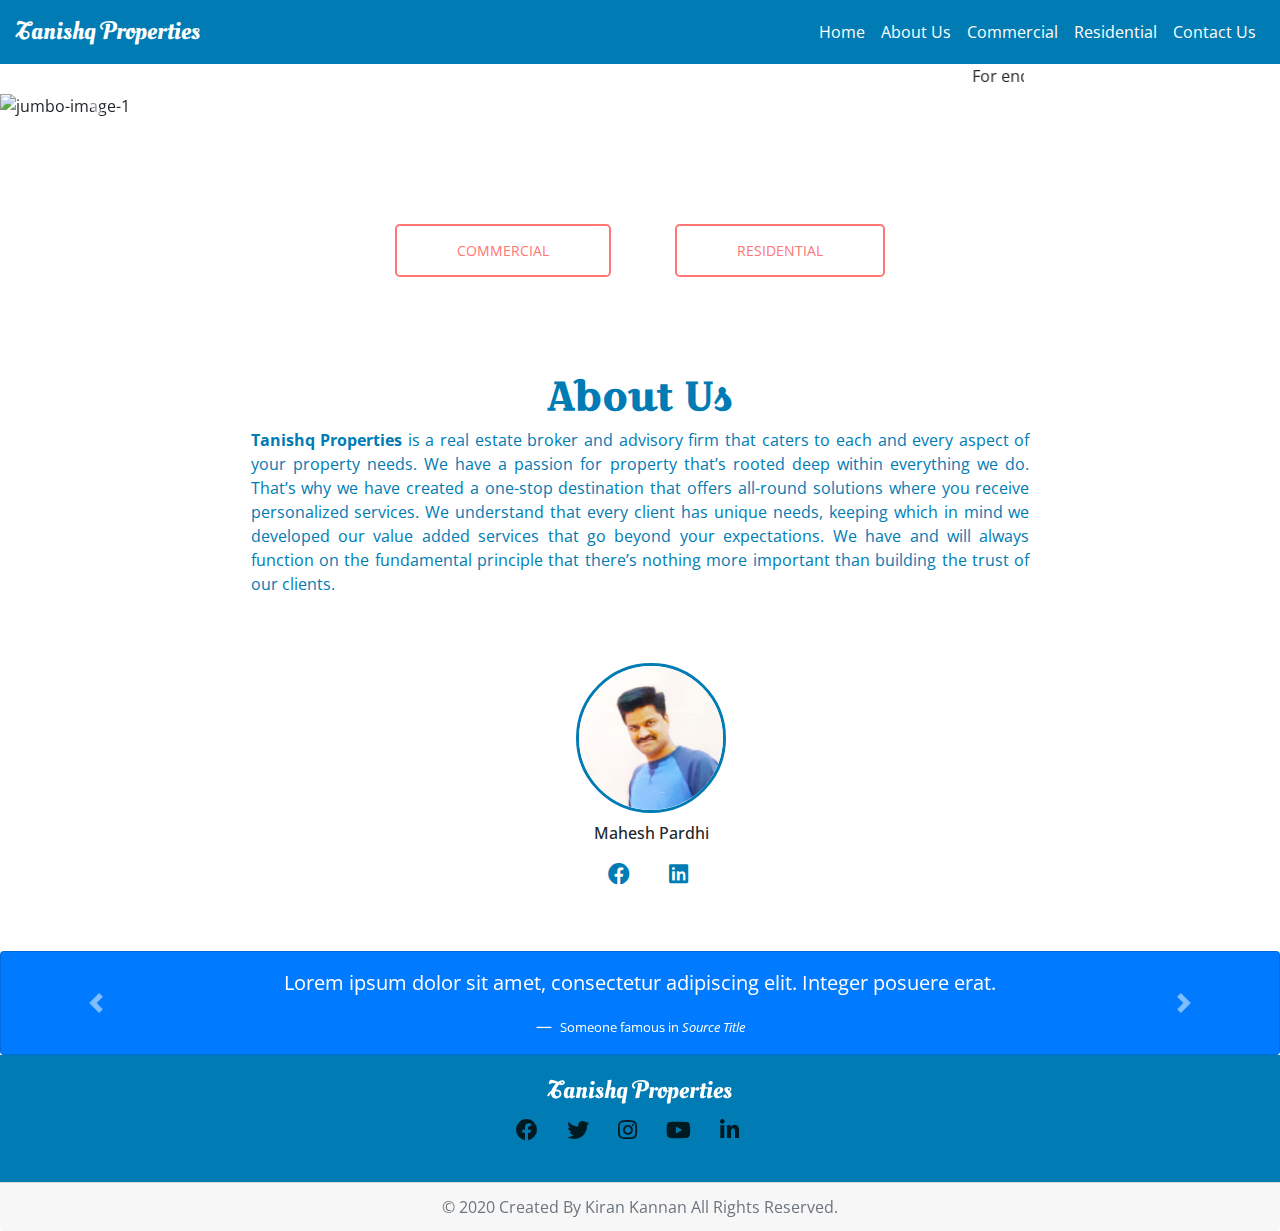
==== index.html @ 5bade9e0 "commit #7.1" ====
<!DOCTYPE html>
<html lang="en">

<head>
    <meta charset="UTF-8">
    <meta name="viewport" content="width=device-width, initial-scale=1.0">
    <meta http-equiv="X-UA-Compatible" content="ie=edge">
    <meta name="viewport" content="width=device-width,initial-scale=1">
    <title>Tanishq Properties</title>
    <link rel="stylesheet" href="https://stackpath.bootstrapcdn.com/bootstrap/4.4.1/css/bootstrap.min.css"
        integrity="sha384-Vkoo8x4CGsO3+Hhxv8T/Q5PaXtkKtu6ug5TOeNV6gBiFeWPGFN9MuhOf23Q9Ifjh" crossorigin="anonymous">
    <link rel="stylesheet" href="https://use.fontawesome.com/releases/v5.12.0/css/all.css"
        integrity="sha384-REHJTs1r2ErKBuJB0fCK99gCYsVjwxHrSU0N7I1zl9vZbggVJXRMsv/sLlOAGb4M" crossorigin="anonymous">
    <script data-ad-client="ca-pub-1136068581601224" async
        src="https://pagead2.googlesyndication.com/pagead/js/adsbygoogle.js"></script>
    <link rel="stylesheet" href="https://cdnjs.cloudflare.com/ajax/libs/font-awesome/5.11.2/css/all.css">
    <link rel="stylesheet" href="css/styles.css">
</head>

<body>

    <!-- Navbar Start -->

    <nav class="navbar navbar-expand-lg navbar-dark sticky-top navbar-background">
        <a class="navbar-brand tp-logo" href="index.html">Tanishq Properties</a>
        <button class="navbar-toggler" type="button" data-toggle="collapse" data-target="#navbarNavAltMarkup"
            aria-controls="navbarNavAltMarkup" aria-expanded="false" aria-label="Toggle navigation">
            <span class="navbar-toggler-icon"></span>
        </button>
        <div class="collapse navbar-collapse justify-content-end" id="navbarNavAltMarkup">
            <div class="navbar-nav nav-item">
                <a class="nav-item nav-link navbar-link-color" href="index.html">Home</a>
                <a class="nav-item nav-link" href="#aboutus">About Us</a>
                <a class="nav-item nav-link" href="commercial.html">Commercial</a>
                <a class="nav-item nav-link" href="residential.html">Residential</a>
                <a class="nav-item nav-link" href="contact.html">Contact Us</a>
            </div>
        </div>
    </nav>

    <!-- Navbar End -->

    <marquee width="80%">For enquiries please contact: Mahesh Pardhi - +91 9820121766</marquee>
    <!-- Carousel Start -->

    <div id="carouselExampleFade" class="carousel slide carousel-fade" data-ride="carousel">
        <div class="carousel-inner">
            <div class="carousel-item active">
                <img src="images/001.jpg" class="d-block w-100" alt="jumbo-image-1">
            </div>
            <div class="carousel-item">
                <img src="images/jumbo-image-2.jpg" class="d-block w-100" alt="jumbo-image-2">
            </div>
            <div class="carousel-item">
                <img src="images/jumbo-image-3.jpg" class="d-block w-100" alt="jumbo-image-3">
            </div>
            <div class="carousel-item">
                <img src="images/08.jpg" class="d-block w-100" alt="jumbo-image-3">
            </div>
            <div class="carousel-item">
                <img src="images/3.jpg" class="d-block w-100" alt="jumbo-image-3">
            </div>
        </div>
        <a class="carousel-control-prev" href="#carouselExampleFade" role="button" data-slide="prev">
            <span class="carousel-control-prev-icon" aria-hidden="true"></span>
            <span class="sr-only">Previous</span>
        </a>
        <a class="carousel-control-next" href="#carouselExampleFade" role="button" data-slide="next">
            <span class="carousel-control-next-icon" aria-hidden="true"></span>
            <span class="sr-only">Next</span>
        </a>
    </div>

    <!-- Carousel End -->

    <!-- Property Button Start -->
    <div class="property-button">

        <button type="button" class="btn btn-outline-danger btn-lg">Commercial</button>
        <button type="button" class="btn btn-outline-danger btn-lg">Residential</button>

    </div>

    <!-- Property Button End -->

    <!-- About us Start -->

    <div id="aboutus" class="section-aboutus">
        <h2 class="about-us-head">About Us</h2>
        <p><strong><span class="T-font">T</span>anishq Properties</strong> is a real estate broker and advisory firm
            that caters to each and every aspect of your property needs. We have a passion for property that’s rooted
            deep within everything we do. That’s
            why we have created a one-stop destination that offers all-round solutions where you receive personalized
            services. We understand that every client has unique needs, keeping which in mind we developed our value
            added services that go beyond
            your expectations. We have and will always function on the fundamental principle that there’s nothing more
            important than building the trust of our clients.</p>
        <!-- <div class="card bg-dark" style="width: 12rem;">
            <img class="card-img-top" src="images/profile-image.jpeg" alt="Card image cap">
            <div class="card-body">
                <h5 class="card-title">Mahesh Pardhi</h5>
                <p class="card-text"><em>Founder</em></p>
            </div> -->
        <!-- <div class="card-body">
                <a href="https://www.facebook.com/mahesh.pardhi.9" class="card-link"><i class="fab fa-facebook"></i></a>
                <a href="https://www.linkedin.com/in/mahesh-pardhi-5348a2143/" class="card-link"><i
                        class="fab fa-linkedin"></i></a>
            </div> -->
    </div>

    <!-- Profile image  -->

    <div class="profile-box">
        <div class="profile-image">
            <img src="images/profile-image-fixed.jpeg" alt="profile-image" class="profile-image-mahesh" width="150px">
            <p class="profile-image-p">
                Mahesh Pardhi
            </p>
            <p class="profile-image-p">
                <a href="https://www.facebook.com/mahesh.pardhi.9" class="card-link"><i class="fab fa-facebook"></i></a>
                <a href="https://www.linkedin.com/in/mahesh-pardhi-5348a2143/" class="card-link"><i
                        class="fab fa-linkedin"></i></a>
            </p>
        </div>
    </div>

    <!-- Profile image -->

    <!-- About us End -->

    <!-- Social Card Start -->

    <div id="carouselExampleControls" class="carousel slide" data-ride="carousel">
        <div class="carousel-inner">
            <div class="carousel-item active">
                <div class="card bg-primary text-white text-center p-3">
                    <blockquote class="blockquote mb-0">
                        <p>Lorem ipsum dolor sit amet, consectetur adipiscing elit. Integer posuere erat.</p>
                        <footer class="blockquote-footer text-white">
                            <small>
                                Someone famous in <cite title="Source Title">Source Title</cite>
                            </small>
                        </footer>
                    </blockquote>
                </div>
            </div>
            <div class="carousel-item">
                <div class="card-group">
                    <div class="card">
                        <img src="..." class="card-img-top" alt="...">
                        <div class="card-body">
                            <h5 class="card-title">Card title</h5>
                            <p class="card-text">This is a wider card with supporting text below as a natural lead-in to
                                additional content. This content is a little bit longer.</p>
                        </div>
                        <div class="card-footer">
                            <small class="text-muted">Last updated 3 mins ago</small>
                        </div>
                    </div>
                </div>
            </div>
            <div class="carousel-item">
                <img src="..." class="d-block w-100" alt="...">
            </div>
        </div>
        <a class="carousel-control-prev" href="#carouselExampleControls" role="button" data-slide="prev">
            <span class="carousel-control-prev-icon" aria-hidden="true"></span>
            <span class="sr-only">Previous</span>
        </a>
        <a class="carousel-control-next" href="#carouselExampleControls" role="button" data-slide="next">
            <span class="carousel-control-next-icon" aria-hidden="true"></span>
            <span class="sr-only">Next</span>
        </a>
    </div>

    <!-- Social Card End -->

    <!-- Footer Start -->

    <footer class="position-sticky">
        <div class="footer-box text-center">
            <div class="">
                <h5><a class="tp-logo footer-logo" href="index.html">Tanishq Properties</a></h5>
                <p class="text-center">
                    <a href="#" class="social-link"><i class="fab fa-facebook"></i></a>
                    <a href="#" class="social-link"><i class="fab fa-twitter"></i></a>
                    <a href="#" class="social-link"><i class="fab fa-instagram"></i></a>
                    <a href="#" class="social-link"><i class="fab fa-youtube"></i></a>
                    <a href="#" class="social-link"><i class="fab fa-linkedin-in"></i></a>
                </p>
            </div>
        </div>
        <div class="card-footer text-muted text-center">
            © 2020 Created By Kiran Kannan All Rights Reserved.
        </div>
    </footer>

    <!-- Footer End -->


    <!-- Scripts -->

    <script src="https://code.jquery.com/jquery-3.4.1.slim.min.js"
        integrity="sha384-J6qa4849blE2+poT4WnyKhv5vZF5SrPo0iEjwBvKU7imGFAV0wwj1yYfoRSJoZ+n"
        crossorigin="anonymous"></script>
    <script src="https://cdn.jsdelivr.net/npm/popper.js@1.16.0/dist/umd/popper.min.js"
        integrity="sha384-Q6E9RHvbIyZFJoft+2mJbHaEWldlvI9IOYy5n3zV9zzTtmI3UksdQRVvoxMfooAo"
        crossorigin="anonymous"></script>
    <script src="https://stackpath.bootstrapcdn.com/bootstrap/4.4.1/js/bootstrap.min.js"
        integrity="sha384-wfSDF2E50Y2D1uUdj0O3uMBJnjuUD4Ih7YwaYd1iqfktj0Uod8GCExl3Og8ifwB6"
        crossorigin="anonymous"></script>
</body>

</html>
---- css/styles.css ----
@import url('https://fonts.googleapis.com/css?family=Oleo+Script+Swash+Caps&display=swap');
@import url('https://fonts.googleapis.com/css?family=Open+Sans&display=swap');
@import url('https://fonts.googleapis.com/css?family=Croissant+One|Open+Sans&display=swap');
body {
    font-family: -apple-system, BlinkMacSystemFont, 'Segoe UI', Roboto, Oxygen, Ubuntu, Cantarell, 'Open Sans', 'Helvetica Neue', sans-serif;
    margin: 0;
    padding: 0;

}


/* Selects any <a> element when "hovered" */

a:hover {
    color: white;
}

.tp-logo {
    font-family: 'Oleo Script Swash Caps', cursive;
}


/* navbar content  */

.navbar-background {
    background-color: #007BB4;
}

.navbar-dark .navbar-nav .nav-link {
    color: white;
    font-family: ;
}

.nav-item {
    font-weight: 400;
}

.navbar-color {
    color: whiteS;
}

/* Mid buttons */

.property-button {
    padding: 7%;
    text-align: center;
}


.middle{
    position: relative;
    top: 50%;
    left: 50%;
    transform: translate(-50%,-50%);
  }
  .btn{
    position: relative;
    /* display: block; */
    color: #ff7675;
    font-size: 14px;
    text-decoration: none;
    margin: 0 30px -60px;
    border: 2px solid #ff7675;
    padding: 14px 60px;
    text-transform: uppercase;
    overflow: hidden;
    transition: 1s all ease;
  }

  .btn::before{
    background: #ff7675;
    content: "";
    position: absolute;
    top: 50%;
    left: 50%;
    transform: translate(-50%,-50%);
    z-index: -1;
    transition: all 0.6s ease;
  }
  
  .btn1::before{
    width: 100%;
    height: 0%;
    transform: translate(-50%,-50%) rotate(45deg);
  }
  .btn1:hover::before{
    height: 380%;
  }


/* aboutus */

.about-us-head {
    font-family: 'Croissant One', cursive;
    font-weight: 700;
    font-size: 40px;
    text-align: center;
}

.section-aboutus {
    padding: 4% 10%;
    background-color: white;
    color: #007BB4;
    font-size: 16px;
    font-family: 'Open Sans', sans-serif;
    width: 80.85%;
    text-align: justify;
    margin: auto;
}


/* .T-font {
    font-family: 'Oleo Script Swash Caps', cursive;
    font-size: 30px;
} */


/* aboutus card */


/* 
.card-body {
    padding: 0.5rem;
}

.card-link {
    color: #ffc400;
    margin-right: 15px;
    margin-left: 9px;
    font-size: 22px;
    text-decoration: none;
    transition: .3s linear;
}

.page-foot {
    text-align: center;
    background-color: black;
    color: white;
    padding: 1%;
} */

.profile-box {
    position: relative;
    height: 18em;
    margin: auto;
    padding: 0;
    font-weight: 500;
    line-height: 40px;
}

.profile-image {
    margin: 0;
    position: absolute;
    left: 45%;
    text-align: center;

}

.profile-image-mahesh {
    border-radius: 100px;
    border: 3px solid 	#007BB4;
}

.profile-image-p {
    margin: 0;
}

.card-link {
    color: #007BB4;
    margin-right: 15px;
    margin-left: 9px;
    font-size: 22px;
    text-decoration: none;
    transition: .3s linear;
}

/* footer start */

.footer-box {
    background-color: #007BB4;
    padding: 20px;
}

a.tp-logo {
    text-decoration: none;
    color: white;
    text-decoration: none;
    transition: .3s linear;
    font-size: 25px;
}

a.tp-logo:hover {
    color: black;
}

.social-link {
    color: #001a21;
    margin-right: 25px;
    font-size: 22px;
    text-decoration: none;
    transition: .3s linear;
}
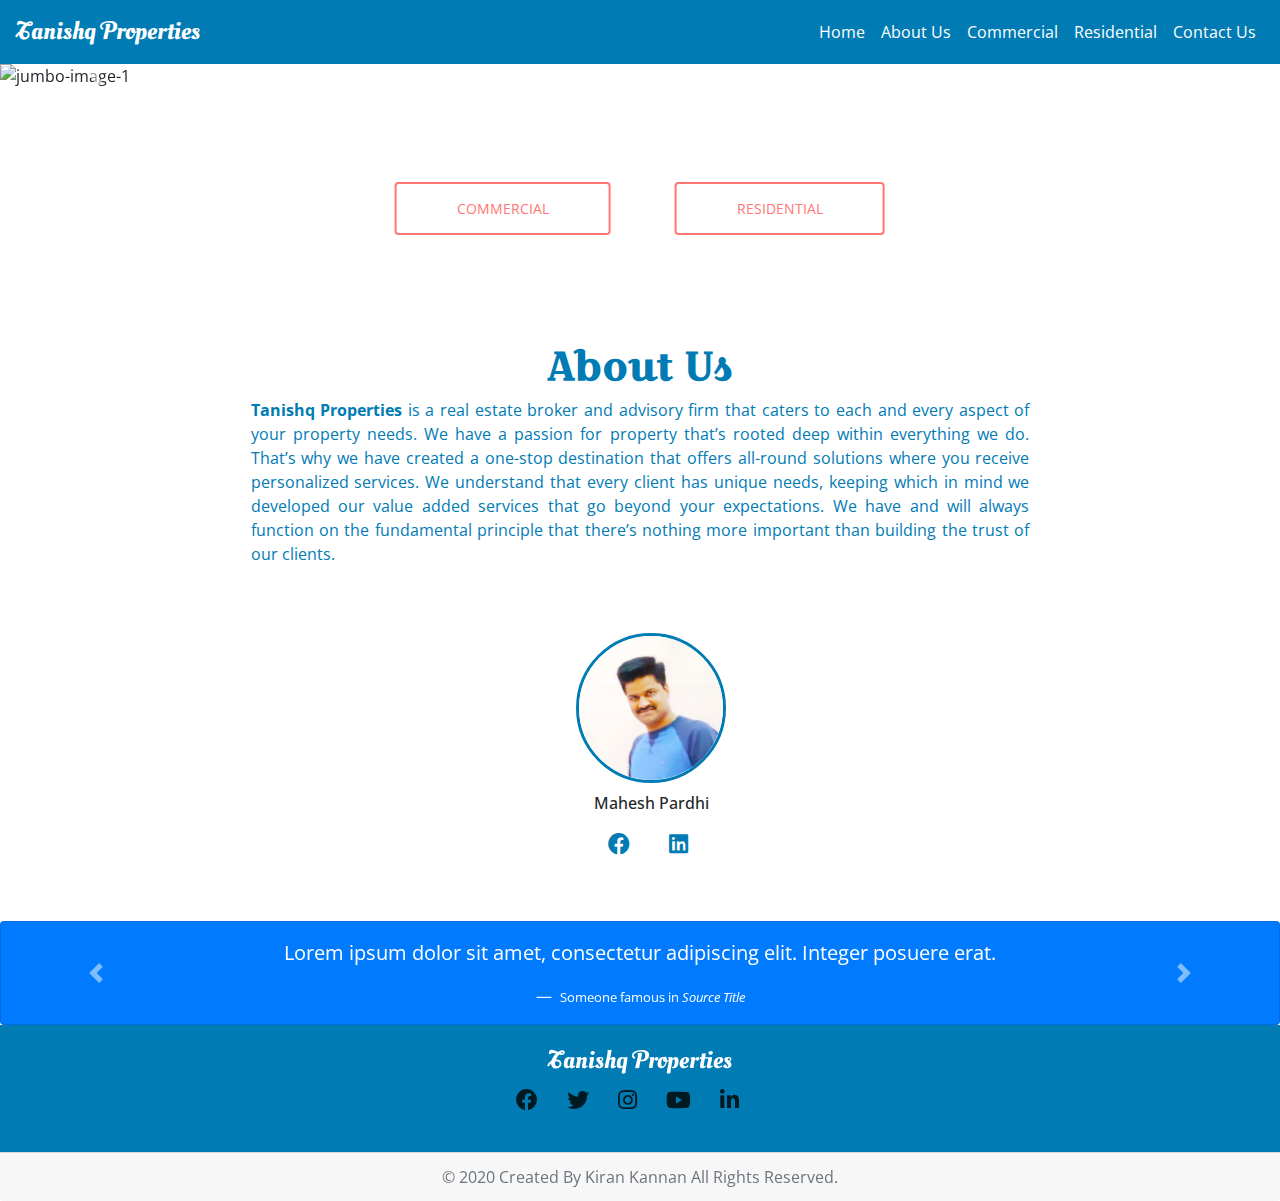
==== commit 692a48bb: "Merge branch 'master' of https://github.com/Kiran-Kannan/tanishqproperties" ====
--- a/index.html
+++ b/index.html
@@ -21,7 +21,7 @@
 
     <!-- Navbar Start -->
 
-    <nav class="navbar navbar-expand-lg navbar-dark sticky-top navbar-background">
+    <nav class="navbar navbar-expand-lg navbar-dark sticky-top navbar-background navbar-color">
         <a class="navbar-brand tp-logo" href="index.html">Tanishq Properties</a>
         <button class="navbar-toggler" type="button" data-toggle="collapse" data-target="#navbarNavAltMarkup"
             aria-controls="navbarNavAltMarkup" aria-expanded="false" aria-label="Toggle navigation">
@@ -29,7 +29,7 @@
         </button>
         <div class="collapse navbar-collapse justify-content-end" id="navbarNavAltMarkup">
             <div class="navbar-nav nav-item">
-                <a class="nav-item nav-link navbar-link-color" href="index.html">Home</a>
+                <a class="nav-item nav-link" href="index.html">Home</a>
                 <a class="nav-item nav-link" href="#aboutus">About Us</a>
                 <a class="nav-item nav-link" href="commercial.html">Commercial</a>
                 <a class="nav-item nav-link" href="residential.html">Residential</a>
@@ -40,25 +40,19 @@
 
     <!-- Navbar End -->
 
-    <marquee width="80%">For enquiries please contact: Mahesh Pardhi - +91 9820121766</marquee>
+    <!-- <marquee>For enquiries please contact: Mahesh Pardhi - +91 9820121766</marquee> -->
     <!-- Carousel Start -->
 
     <div id="carouselExampleFade" class="carousel slide carousel-fade" data-ride="carousel">
         <div class="carousel-inner">
             <div class="carousel-item active">
-                <img src="images/001.jpg" class="d-block w-100" alt="jumbo-image-1">
-            </div>
-            <div class="carousel-item">
-                <img src="images/jumbo-image-2.jpg" class="d-block w-100" alt="jumbo-image-2">
-            </div>
-            <div class="carousel-item">
-                <img src="images/jumbo-image-3.jpg" class="d-block w-100" alt="jumbo-image-3">
-            </div>
-            <div class="carousel-item">
-                <img src="images/08.jpg" class="d-block w-100" alt="jumbo-image-3">
-            </div>
-            <div class="carousel-item">
-                <img src="images/3.jpg" class="d-block w-100" alt="jumbo-image-3">
+                <img src="images/image-1-2.jpg" class="d-block w-100" alt="jumbo-image-1" width="100%">
+            </div>
+            <div class="carousel-item">
+                <img src="images/image-1-3.jpg" class="d-block w-100" alt="jumbo-image-2">
+            </div>
+            <div class="carousel-item">
+                <img src="images/image-1-1.jpg" class="d-block w-100" alt="jumbo-image-3">
             </div>
         </div>
         <a class="carousel-control-prev" href="#carouselExampleFade" role="button" data-slide="prev">
@@ -76,8 +70,10 @@
     <!-- Property Button Start -->
     <div class="property-button">
 
-        <button type="button" class="btn btn-outline-danger btn-lg">Commercial</button>
-        <button type="button" class="btn btn-outline-danger btn-lg">Residential</button>
+        <div class="middle">
+            <a href="" class="btn btn1">Commercial</a>
+            <a href="" class="btn btn1">Residential</a>
+          </div>
 
     </div>
 
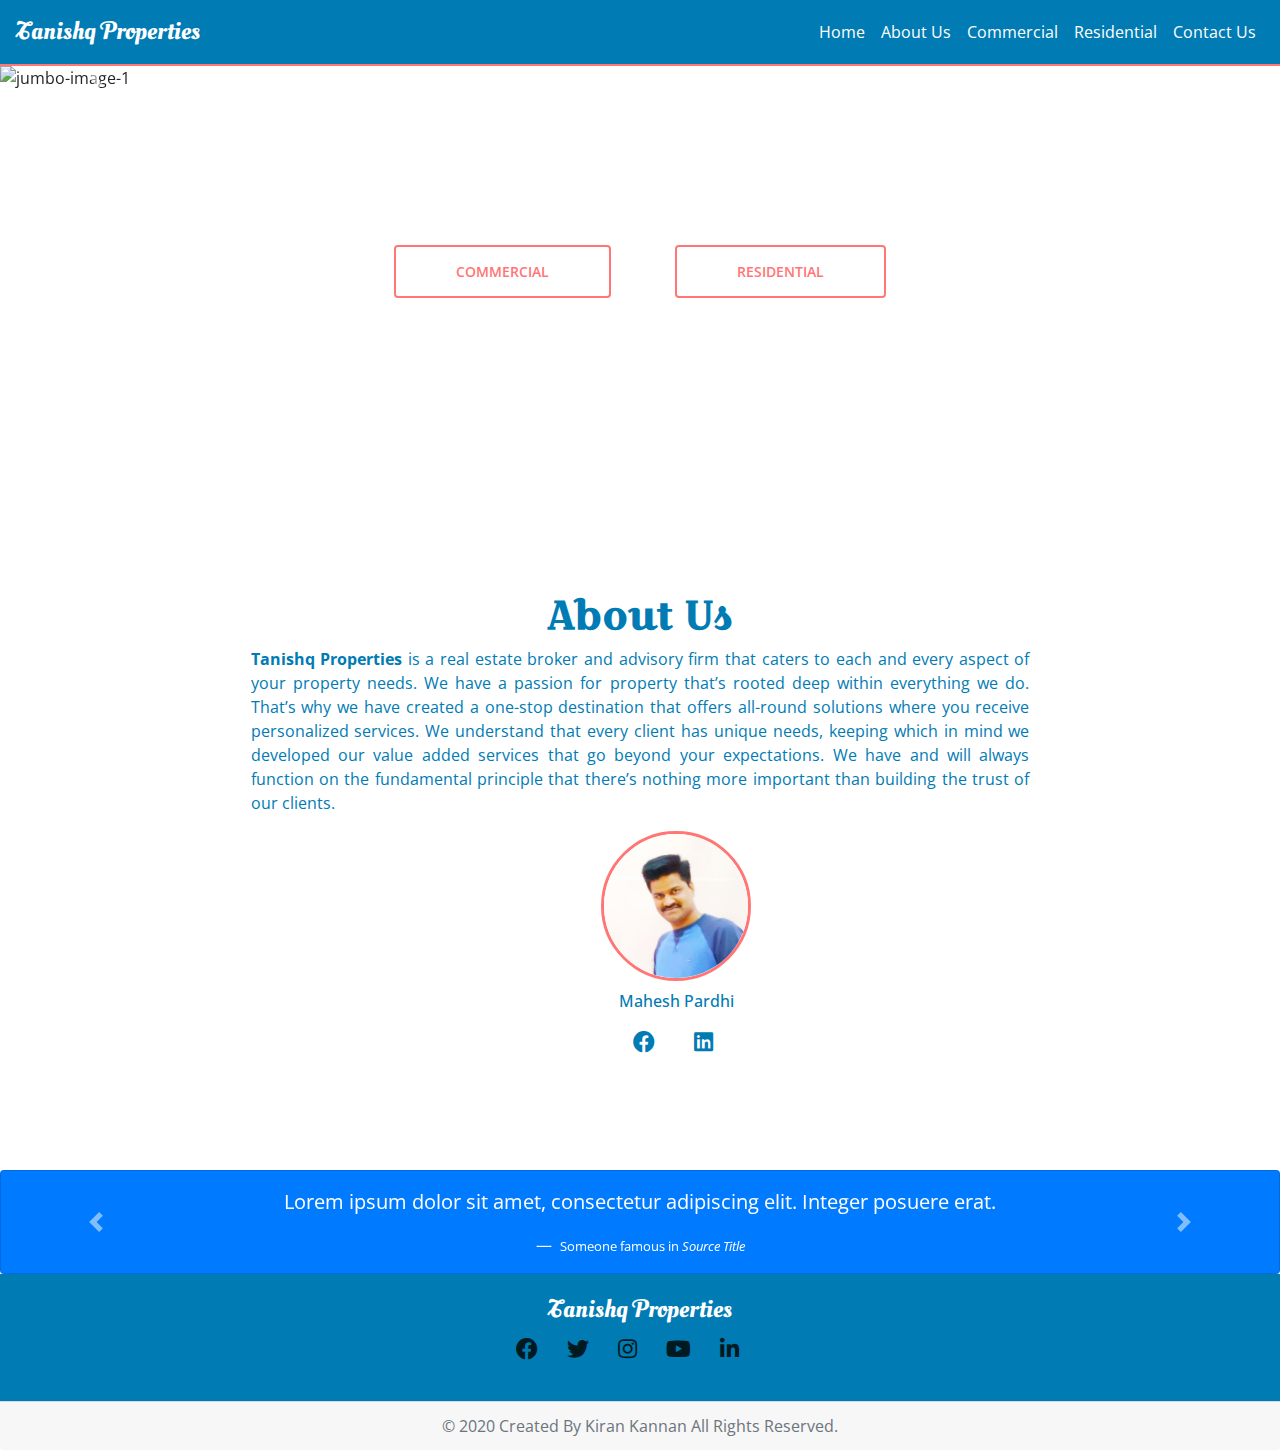
==== commit 364dc000: "commit #8" ====
--- a/index.html
+++ b/index.html
@@ -2,209 +2,199 @@
 <html lang="en">
 
 <head>
-    <meta charset="UTF-8">
-    <meta name="viewport" content="width=device-width, initial-scale=1.0">
-    <meta http-equiv="X-UA-Compatible" content="ie=edge">
-    <meta name="viewport" content="width=device-width,initial-scale=1">
-    <title>Tanishq Properties</title>
-    <link rel="stylesheet" href="https://stackpath.bootstrapcdn.com/bootstrap/4.4.1/css/bootstrap.min.css"
-        integrity="sha384-Vkoo8x4CGsO3+Hhxv8T/Q5PaXtkKtu6ug5TOeNV6gBiFeWPGFN9MuhOf23Q9Ifjh" crossorigin="anonymous">
-    <link rel="stylesheet" href="https://use.fontawesome.com/releases/v5.12.0/css/all.css"
-        integrity="sha384-REHJTs1r2ErKBuJB0fCK99gCYsVjwxHrSU0N7I1zl9vZbggVJXRMsv/sLlOAGb4M" crossorigin="anonymous">
-    <script data-ad-client="ca-pub-1136068581601224" async
-        src="https://pagead2.googlesyndication.com/pagead/js/adsbygoogle.js"></script>
-    <link rel="stylesheet" href="https://cdnjs.cloudflare.com/ajax/libs/font-awesome/5.11.2/css/all.css">
-    <link rel="stylesheet" href="css/styles.css">
+  <meta charset="UTF-8">
+  <meta name="viewport" content="width=device-width, initial-scale=1.0">
+  <meta http-equiv="X-UA-Compatible" content="ie=edge">
+  <meta name="viewport" content="width=device-width,initial-scale=1">
+  <title>Tanishq Properties</title>
+  <link rel="stylesheet" href="https://stackpath.bootstrapcdn.com/bootstrap/4.4.1/css/bootstrap.min.css" integrity="sha384-Vkoo8x4CGsO3+Hhxv8T/Q5PaXtkKtu6ug5TOeNV6gBiFeWPGFN9MuhOf23Q9Ifjh" crossorigin="anonymous">
+  <link rel="stylesheet" href="https://use.fontawesome.com/releases/v5.12.0/css/all.css" integrity="sha384-REHJTs1r2ErKBuJB0fCK99gCYsVjwxHrSU0N7I1zl9vZbggVJXRMsv/sLlOAGb4M" crossorigin="anonymous">
+  <script data-ad-client="ca-pub-1136068581601224" async src="https://pagead2.googlesyndication.com/pagead/js/adsbygoogle.js"></script>
+  <link rel="stylesheet" href="https://cdnjs.cloudflare.com/ajax/libs/font-awesome/5.11.2/css/all.css">
+  <link rel="stylesheet" href="css/styles.css">
 </head>
 
 <body>
 
-    <!-- Navbar Start -->
-
-    <nav class="navbar navbar-expand-lg navbar-dark sticky-top navbar-background navbar-color">
-        <a class="navbar-brand tp-logo" href="index.html">Tanishq Properties</a>
-        <button class="navbar-toggler" type="button" data-toggle="collapse" data-target="#navbarNavAltMarkup"
-            aria-controls="navbarNavAltMarkup" aria-expanded="false" aria-label="Toggle navigation">
-            <span class="navbar-toggler-icon"></span>
-        </button>
-        <div class="collapse navbar-collapse justify-content-end" id="navbarNavAltMarkup">
-            <div class="navbar-nav nav-item">
-                <a class="nav-item nav-link" href="index.html">Home</a>
-                <a class="nav-item nav-link" href="#aboutus">About Us</a>
-                <a class="nav-item nav-link" href="commercial.html">Commercial</a>
-                <a class="nav-item nav-link" href="residential.html">Residential</a>
-                <a class="nav-item nav-link" href="contact.html">Contact Us</a>
-            </div>
-        </div>
-    </nav>
-
-    <!-- Navbar End -->
-
-    <!-- <marquee>For enquiries please contact: Mahesh Pardhi - +91 9820121766</marquee> -->
-    <!-- Carousel Start -->
-
-    <div id="carouselExampleFade" class="carousel slide carousel-fade" data-ride="carousel">
-        <div class="carousel-inner">
-            <div class="carousel-item active">
-                <img src="images/image-1-2.jpg" class="d-block w-100" alt="jumbo-image-1" width="100%">
-            </div>
-            <div class="carousel-item">
-                <img src="images/image-1-3.jpg" class="d-block w-100" alt="jumbo-image-2">
-            </div>
-            <div class="carousel-item">
-                <img src="images/image-1-1.jpg" class="d-block w-100" alt="jumbo-image-3">
-            </div>
-        </div>
-        <a class="carousel-control-prev" href="#carouselExampleFade" role="button" data-slide="prev">
-            <span class="carousel-control-prev-icon" aria-hidden="true"></span>
-            <span class="sr-only">Previous</span>
-        </a>
-        <a class="carousel-control-next" href="#carouselExampleFade" role="button" data-slide="next">
-            <span class="carousel-control-next-icon" aria-hidden="true"></span>
-            <span class="sr-only">Next</span>
-        </a>
-    </div>
-
-    <!-- Carousel End -->
-
-    <!-- Property Button Start -->
+  <!-- Navbar Start -->
+
+  <nav class="navbar navbar-expand-lg navbar-dark sticky-top navbar-background navbar-color">
+    <a class="navbar-brand tp-logo" href="index.html">Tanishq Properties</a>
+    <button class="navbar-toggler" type="button" data-toggle="collapse" data-target="#navbarNavAltMarkup" aria-controls="navbarNavAltMarkup" aria-expanded="false" aria-label="Toggle navigation">
+      <span class="navbar-toggler-icon"></span>
+    </button>
+    <div class="collapse navbar-collapse justify-content-end" id="navbarNavAltMarkup">
+      <div class="navbar-nav nav-item">
+        <a class="nav-item nav-link" href="index.html">Home</a>
+        <a class="nav-item nav-link" href="#aboutus">About Us</a>
+        <a class="nav-item nav-link" href="commercial.html">Commercial</a>
+        <a class="nav-item nav-link" href="residential.html">Residential</a>
+        <a class="nav-item nav-link" href="contact.html">Contact Us</a>
+      </div>
+    </div>
+  </nav>
+
+  <!-- Navbar End -->
+
+  <!-- <marquee>For enquiries please contact: Mahesh Pardhi - +91 9820121766</marquee> -->
+  <!-- Carousel Start -->
+
+  <div id="carouselExampleFade" class="carousel slide carousel-fade" data-ride="carousel">
+    <div class="carousel-inner">
+      <div class="carousel-item active">
+        <img src="images/image-1-2.jpg" class="d-block w-100" alt="jumbo-image-1" width="100%">
+      </div>
+      <div class="carousel-item">
+        <img src="images/image-1-3.jpg" class="d-block w-100" alt="jumbo-image-2">
+      </div>
+      <div class="carousel-item">
+        <img src="images/image-1-1.jpg" class="d-block w-100" alt="jumbo-image-3">
+      </div>
+    </div>
+    <a class="carousel-control-prev" href="#carouselExampleFade" role="button" data-slide="prev">
+      <span class="carousel-control-prev-icon" aria-hidden="true"></span>
+      <span class="sr-only">Previous</span>
+    </a>
+    <a class="carousel-control-next" href="#carouselExampleFade" role="button" data-slide="next">
+      <span class="carousel-control-next-icon" aria-hidden="true"></span>
+      <span class="sr-only">Next</span>
+    </a>
+  </div>
+
+  <!-- Carousel End -->
+
+  <!-- Property Button Start -->
+  <section id="property-buttons">
     <div class="property-button">
 
-        <div class="middle">
-            <a href="" class="btn btn1">Commercial</a>
-            <a href="" class="btn btn1">Residential</a>
-          </div>
-
-    </div>
-
-    <!-- Property Button End -->
-
-    <!-- About us Start -->
-
-    <div id="aboutus" class="section-aboutus">
-        <h2 class="about-us-head">About Us</h2>
-        <p><strong><span class="T-font">T</span>anishq Properties</strong> is a real estate broker and advisory firm
-            that caters to each and every aspect of your property needs. We have a passion for property that’s rooted
-            deep within everything we do. That’s
-            why we have created a one-stop destination that offers all-round solutions where you receive personalized
-            services. We understand that every client has unique needs, keeping which in mind we developed our value
-            added services that go beyond
-            your expectations. We have and will always function on the fundamental principle that there’s nothing more
-            important than building the trust of our clients.</p>
-        <!-- <div class="card bg-dark" style="width: 12rem;">
+      <div class="middle">
+        <a href="commercial.html" class="btn btn1">Commercial</a>
+        <a href="residential.html" class="btn btn1">Residential</a>
+      </div>
+
+    </div>
+
+  </section>
+  <!-- Property Button End -->
+
+  <!-- About us Start -->
+
+  <div id="aboutus" class="section-aboutus">
+    <h2 class="about-us-head">About Us</h2>
+    <p><strong><span class="T-font">T</span>anishq Properties</strong> is a real estate broker and advisory firm
+      that caters to each and every aspect of your property needs. We have a passion for property that’s rooted
+      deep within everything we do. That’s
+      why we have created a one-stop destination that offers all-round solutions where you receive personalized
+      services. We understand that every client has unique needs, keeping which in mind we developed our value
+      added services that go beyond
+      your expectations. We have and will always function on the fundamental principle that there’s nothing more
+      important than building the trust of our clients.</p>
+    <!-- <div class="card bg-dark" style="width: 12rem;">
             <img class="card-img-top" src="images/profile-image.jpeg" alt="Card image cap">
             <div class="card-body">
                 <h5 class="card-title">Mahesh Pardhi</h5>
                 <p class="card-text"><em>Founder</em></p>
             </div> -->
-        <!-- <div class="card-body">
+    <!-- <div class="card-body">
                 <a href="https://www.facebook.com/mahesh.pardhi.9" class="card-link"><i class="fab fa-facebook"></i></a>
                 <a href="https://www.linkedin.com/in/mahesh-pardhi-5348a2143/" class="card-link"><i
                         class="fab fa-linkedin"></i></a>
             </div> -->
-    </div>
-
     <!-- Profile image  -->
 
     <div class="profile-box">
-        <div class="profile-image">
-            <img src="images/profile-image-fixed.jpeg" alt="profile-image" class="profile-image-mahesh" width="150px">
-            <p class="profile-image-p">
-                Mahesh Pardhi
-            </p>
-            <p class="profile-image-p">
-                <a href="https://www.facebook.com/mahesh.pardhi.9" class="card-link"><i class="fab fa-facebook"></i></a>
-                <a href="https://www.linkedin.com/in/mahesh-pardhi-5348a2143/" class="card-link"><i
-                        class="fab fa-linkedin"></i></a>
-            </p>
+      <div class="profile-image">
+        <img src="images/profile-image-fixed.jpeg" alt="profile-image" class="profile-image-mahesh" width="150px">
+        <p class="profile-image-p">
+          Mahesh Pardhi
+        </p>
+        <p class="profile-image-p">
+          <a href="https://www.facebook.com/mahesh.pardhi.9" class="card-link"><i class="fab fa-facebook"></i></a>
+          <a href="https://www.linkedin.com/in/mahesh-pardhi-5348a2143/" class="card-link"><i class="fab fa-linkedin"></i></a>
+        </p>
+      </div>
+    </div>
+
+    <!-- Profile image -->
+  </div>
+
+  <!-- About us End -->
+
+  <!-- Social Card Start -->
+
+  <div id="carouselExampleControls" class="carousel slide" data-ride="carousel">
+    <div class="carousel-inner">
+      <div class="carousel-item active">
+        <div class="card bg-primary text-white text-center p-3">
+          <blockquote class="blockquote mb-0">
+            <p>Lorem ipsum dolor sit amet, consectetur adipiscing elit. Integer posuere erat.</p>
+            <footer class="blockquote-footer text-white">
+              <small>
+                Someone famous in <cite title="Source Title">Source Title</cite>
+              </small>
+            </footer>
+          </blockquote>
         </div>
-    </div>
-
-    <!-- Profile image -->
-
-    <!-- About us End -->
-
-    <!-- Social Card Start -->
-
-    <div id="carouselExampleControls" class="carousel slide" data-ride="carousel">
-        <div class="carousel-inner">
-            <div class="carousel-item active">
-                <div class="card bg-primary text-white text-center p-3">
-                    <blockquote class="blockquote mb-0">
-                        <p>Lorem ipsum dolor sit amet, consectetur adipiscing elit. Integer posuere erat.</p>
-                        <footer class="blockquote-footer text-white">
-                            <small>
-                                Someone famous in <cite title="Source Title">Source Title</cite>
-                            </small>
-                        </footer>
-                    </blockquote>
-                </div>
+      </div>
+      <div class="carousel-item">
+        <div class="card-group">
+          <div class="card">
+            <img src="..." class="card-img-top" alt="...">
+            <div class="card-body">
+              <h5 class="card-title">Card title</h5>
+              <p class="card-text">This is a wider card with supporting text below as a natural lead-in to
+                additional content. This content is a little bit longer.</p>
             </div>
-            <div class="carousel-item">
-                <div class="card-group">
-                    <div class="card">
-                        <img src="..." class="card-img-top" alt="...">
-                        <div class="card-body">
-                            <h5 class="card-title">Card title</h5>
-                            <p class="card-text">This is a wider card with supporting text below as a natural lead-in to
-                                additional content. This content is a little bit longer.</p>
-                        </div>
-                        <div class="card-footer">
-                            <small class="text-muted">Last updated 3 mins ago</small>
-                        </div>
-                    </div>
-                </div>
+            <div class="card-footer">
+              <small class="text-muted">Last updated 3 mins ago</small>
             </div>
-            <div class="carousel-item">
-                <img src="..." class="d-block w-100" alt="...">
-            </div>
+          </div>
         </div>
-        <a class="carousel-control-prev" href="#carouselExampleControls" role="button" data-slide="prev">
-            <span class="carousel-control-prev-icon" aria-hidden="true"></span>
-            <span class="sr-only">Previous</span>
-        </a>
-        <a class="carousel-control-next" href="#carouselExampleControls" role="button" data-slide="next">
-            <span class="carousel-control-next-icon" aria-hidden="true"></span>
-            <span class="sr-only">Next</span>
-        </a>
-    </div>
-
-    <!-- Social Card End -->
-
-    <!-- Footer Start -->
-
-    <footer class="position-sticky">
-        <div class="footer-box text-center">
-            <div class="">
-                <h5><a class="tp-logo footer-logo" href="index.html">Tanishq Properties</a></h5>
-                <p class="text-center">
-                    <a href="#" class="social-link"><i class="fab fa-facebook"></i></a>
-                    <a href="#" class="social-link"><i class="fab fa-twitter"></i></a>
-                    <a href="#" class="social-link"><i class="fab fa-instagram"></i></a>
-                    <a href="#" class="social-link"><i class="fab fa-youtube"></i></a>
-                    <a href="#" class="social-link"><i class="fab fa-linkedin-in"></i></a>
-                </p>
-            </div>
-        </div>
-        <div class="card-footer text-muted text-center">
-            © 2020 Created By Kiran Kannan All Rights Reserved.
-        </div>
-    </footer>
-
-    <!-- Footer End -->
-
-
-    <!-- Scripts -->
-
-    <script src="https://code.jquery.com/jquery-3.4.1.slim.min.js"
-        integrity="sha384-J6qa4849blE2+poT4WnyKhv5vZF5SrPo0iEjwBvKU7imGFAV0wwj1yYfoRSJoZ+n"
-        crossorigin="anonymous"></script>
-    <script src="https://cdn.jsdelivr.net/npm/popper.js@1.16.0/dist/umd/popper.min.js"
-        integrity="sha384-Q6E9RHvbIyZFJoft+2mJbHaEWldlvI9IOYy5n3zV9zzTtmI3UksdQRVvoxMfooAo"
-        crossorigin="anonymous"></script>
-    <script src="https://stackpath.bootstrapcdn.com/bootstrap/4.4.1/js/bootstrap.min.js"
-        integrity="sha384-wfSDF2E50Y2D1uUdj0O3uMBJnjuUD4Ih7YwaYd1iqfktj0Uod8GCExl3Og8ifwB6"
-        crossorigin="anonymous"></script>
+      </div>
+      <div class="carousel-item">
+        <img src="..." class="d-block w-100" alt="...">
+      </div>
+    </div>
+    <a class="carousel-control-prev" href="#carouselExampleControls" role="button" data-slide="prev">
+      <span class="carousel-control-prev-icon" aria-hidden="true"></span>
+      <span class="sr-only">Previous</span>
+    </a>
+    <a class="carousel-control-next" href="#carouselExampleControls" role="button" data-slide="next">
+      <span class="carousel-control-next-icon" aria-hidden="true"></span>
+      <span class="sr-only">Next</span>
+    </a>
+  </div>
+
+  <!-- Social Card End -->
+
+  <!-- Footer Start -->
+
+  <footer class="position-sticky">
+    <div class="footer-box text-center">
+      <div class="">
+        <h5><a class="tp-logo footer-logo" href="index.html">Tanishq Properties</a></h5>
+        <p class="text-center">
+          <a href="#" class="social-link"><i class="fab fa-facebook"></i></a>
+          <a href="#" class="social-link"><i class="fab fa-twitter"></i></a>
+          <a href="#" class="social-link"><i class="fab fa-instagram"></i></a>
+          <a href="#" class="social-link"><i class="fab fa-youtube"></i></a>
+          <a href="#" class="social-link"><i class="fab fa-linkedin-in"></i></a>
+        </p>
+      </div>
+    </div>
+    <div class="card-footer text-muted text-center">
+      © 2020 Created By Kiran Kannan All Rights Reserved.
+    </div>
+  </footer>
+
+  <!-- Footer End -->
+
+
+  <!-- Scripts -->
+
+  <script src="https://code.jquery.com/jquery-3.4.1.slim.min.js" integrity="sha384-J6qa4849blE2+poT4WnyKhv5vZF5SrPo0iEjwBvKU7imGFAV0wwj1yYfoRSJoZ+n" crossorigin="anonymous"></script>
+  <script src="https://cdn.jsdelivr.net/npm/popper.js@1.16.0/dist/umd/popper.min.js" integrity="sha384-Q6E9RHvbIyZFJoft+2mJbHaEWldlvI9IOYy5n3zV9zzTtmI3UksdQRVvoxMfooAo" crossorigin="anonymous"></script>
+  <script src="https://stackpath.bootstrapcdn.com/bootstrap/4.4.1/js/bootstrap.min.js" integrity="sha384-wfSDF2E50Y2D1uUdj0O3uMBJnjuUD4Ih7YwaYd1iqfktj0Uod8GCExl3Og8ifwB6" crossorigin="anonymous"></script>
 </body>
 
-</html>
+</html>--- a/css/styles.css
+++ b/css/styles.css
@@ -1,124 +1,134 @@
 @import url('https://fonts.googleapis.com/css?family=Oleo+Script+Swash+Caps&display=swap');
 @import url('https://fonts.googleapis.com/css?family=Open+Sans&display=swap');
 @import url('https://fonts.googleapis.com/css?family=Croissant+One|Open+Sans&display=swap');
+
 body {
-    font-family: -apple-system, BlinkMacSystemFont, 'Segoe UI', Roboto, Oxygen, Ubuntu, Cantarell, 'Open Sans', 'Helvetica Neue', sans-serif;
-    margin: 0;
-    padding: 0;
-
-}
-
+  font-family: -apple-system, BlinkMacSystemFont, 'Segoe UI', Roboto, Oxygen, Ubuntu, Cantarell, 'Open Sans', 'Helvetica Neue', sans-serif;
+  margin: 0;
+  padding: 0;
+}
 
 /* Selects any <a> element when "hovered" */
-
 a:hover {
-    color: white;
+  color: white;
 }
 
 .tp-logo {
-    font-family: 'Oleo Script Swash Caps', cursive;
-}
-
+  font-family: 'Oleo Script Swash Caps', cursive;
+}
 
 /* navbar content  */
-
 .navbar-background {
-    background-color: #007BB4;
+  background-color: #007BB4;
+  border-bottom: solid 2px #ff7675;
 }
 
 .navbar-dark .navbar-nav .nav-link {
-    color: white;
-    font-family: ;
+  color: white;
+  font-family: -apple-system, BlinkMacSystemFont, 'Segoe UI', Roboto, Oxygen, Ubuntu, Cantarell, 'Open Sans', 'Helvetica Neue', sans-serif;
+}
+
+.navbar-dark .navbar-nav .nav-link:hover {
+  color: #ff7675;
 }
 
 .nav-item {
-    font-weight: 400;
+  font-weight: 400;
 }
 
 .navbar-color {
-    color: whiteS;
+  color: white;
 }
 
 /* Mid buttons */
+#property-buttons {
+  height: 50vh;
+}
 
 .property-button {
-    padding: 7%;
-    text-align: center;
-}
-
-
-.middle{
-    position: relative;
-    top: 50%;
-    left: 50%;
-    transform: translate(-50%,-50%);
-  }
-  .btn{
-    position: relative;
-    /* display: block; */
-    color: #ff7675;
-    font-size: 14px;
-    text-decoration: none;
-    margin: 0 30px -60px;
-    border: 2px solid #ff7675;
-    padding: 14px 60px;
-    text-transform: uppercase;
-    overflow: hidden;
-    transition: 1s all ease;
-  }
-
-  .btn::before{
-    background: #ff7675;
-    content: "";
-    position: absolute;
-    top: 50%;
-    left: 50%;
-    transform: translate(-50%,-50%);
-    z-index: -1;
-    transition: all 0.6s ease;
-  }
-  
-  .btn1::before{
-    width: 100%;
-    height: 0%;
-    transform: translate(-50%,-50%) rotate(45deg);
-  }
-  .btn1:hover::before{
-    height: 380%;
-  }
-
+  padding: 150px;
+  text-align: center;
+}
+
+.middle {
+  position: relative;
+  top: 50%;
+  left: 50%;
+  transform: translate(-50%, -50%);
+}
+
+.btn {
+  position: relative;
+  /* display: block; */
+  color: #ff7675;
+  font-size: 14px;
+  text-decoration: none;
+  margin: 0 30px -60px;
+  border: 2px solid #ff7675;
+  padding: 14px 60px;
+  text-transform: uppercase;
+  overflow: hidden;
+  transition: 1s all ease;
+}
+
+.btn::before {
+  background: #ff7675;
+  content: "";
+  position: absolute;
+  top: 50%;
+  left: 50%;
+  transform: translate(-50%, -50%);
+  z-index: -1;
+  transition: all 0.6s ease;
+}
+
+a.btn1 {
+  font-weight: 600;
+}
+
+a.btn1:hover {
+  color: white;
+}
+
+.btn1::before {
+  width: 100%;
+  height: 0%;
+  transform: translate(-50%, -50%) rotate(45deg);
+}
+
+.btn1:hover::before {
+  height: 380%;
+}
 
 /* aboutus */
+#aboutus {
+  background-image: url("images/aboutus-back.jpg");
+}
 
 .about-us-head {
-    font-family: 'Croissant One', cursive;
-    font-weight: 700;
-    font-size: 40px;
-    text-align: center;
+  font-family: 'Croissant One', cursive;
+  font-weight: 700;
+  font-size: 40px;
+  text-align: center;
 }
 
 .section-aboutus {
-    padding: 4% 10%;
-    background-color: white;
-    color: #007BB4;
-    font-size: 16px;
-    font-family: 'Open Sans', sans-serif;
-    width: 80.85%;
-    text-align: justify;
-    margin: auto;
-}
-
+  padding: 4% 10%;
+  background-color: white;
+  color: #007BB4;
+  font-size: 16px;
+  font-family: 'Open Sans', sans-serif;
+  width: 80.85%;
+  text-align: justify;
+  margin: auto;
+}
 
 /* .T-font {
     font-family: 'Oleo Script Swash Caps', cursive;
     font-size: 30px;
 } */
-
-
 /* aboutus card */
-
-
-/* 
+/*
 .card-body {
     padding: 0.5rem;
 }
@@ -138,65 +148,61 @@
     color: white;
     padding: 1%;
 } */
-
 .profile-box {
-    position: relative;
-    height: 18em;
-    margin: auto;
-    padding: 0;
-    font-weight: 500;
-    line-height: 40px;
+  position: relative;
+  height: 18em;
+  margin: auto;
+  padding: 0;
+  font-weight: 500;
+  line-height: 40px;
 }
 
 .profile-image {
-    margin: 0;
-    position: absolute;
-    left: 45%;
-    text-align: center;
-
+  margin: 0;
+  position: absolute;
+  left: 45%;
+  text-align: center;
 }
 
 .profile-image-mahesh {
-    border-radius: 100px;
-    border: 3px solid 	#007BB4;
+  border-radius: 100px;
+  border: 3px solid #ff7675;
 }
 
 .profile-image-p {
-    margin: 0;
+  margin: 0;
 }
 
 .card-link {
-    color: #007BB4;
-    margin-right: 15px;
-    margin-left: 9px;
-    font-size: 22px;
-    text-decoration: none;
-    transition: .3s linear;
+  color: #007BB4;
+  margin-right: 15px;
+  margin-left: 9px;
+  font-size: 22px;
+  text-decoration: none;
+  transition: .3s linear;
 }
 
 /* footer start */
-
 .footer-box {
-    background-color: #007BB4;
-    padding: 20px;
+  background-color: #007BB4;
+  padding: 20px;
 }
 
 a.tp-logo {
-    text-decoration: none;
-    color: white;
-    text-decoration: none;
-    transition: .3s linear;
-    font-size: 25px;
+  text-decoration: none;
+  color: white;
+  transition: .3s linear;
+  font-size: 25px;
 }
 
 a.tp-logo:hover {
-    color: black;
+  color: black;
 }
 
 .social-link {
-    color: #001a21;
-    margin-right: 25px;
-    font-size: 22px;
-    text-decoration: none;
-    transition: .3s linear;
+  color: #001a21;
+  margin-right: 25px;
+  font-size: 22px;
+  text-decoration: none;
+  transition: .3s linear;
 }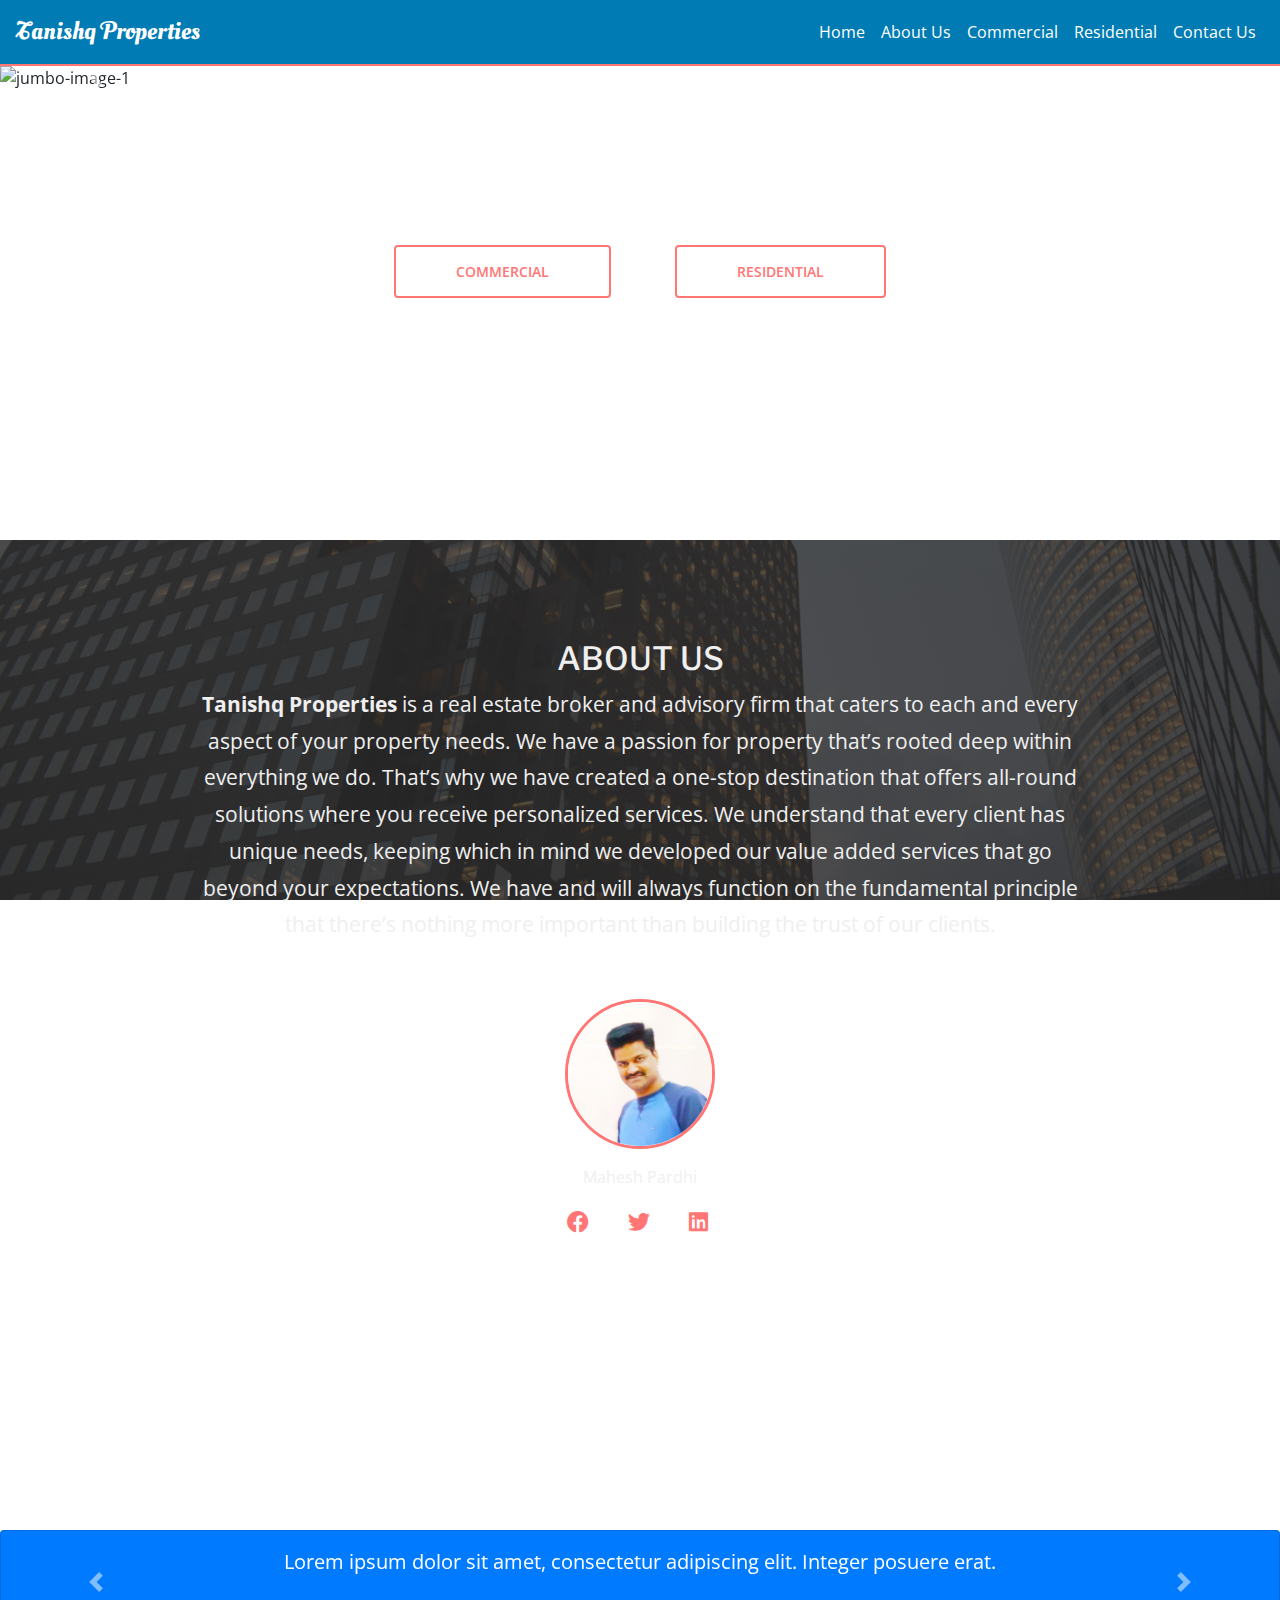
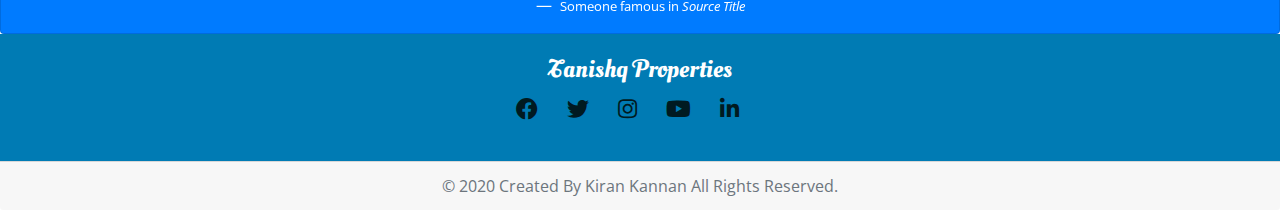
==== commit d4de699e: "commit #11" ====
--- a/index.html
+++ b/index.html
@@ -16,8 +16,8 @@
 
 <body>
 
+
   <!-- Navbar Start -->
-
   <nav class="navbar navbar-expand-lg navbar-dark sticky-top navbar-background navbar-color">
     <a class="navbar-brand tp-logo" href="index.html">Tanishq Properties</a>
     <button class="navbar-toggler" type="button" data-toggle="collapse" data-target="#navbarNavAltMarkup" aria-controls="navbarNavAltMarkup" aria-expanded="false" aria-label="Toggle navigation">
@@ -33,12 +33,11 @@
       </div>
     </div>
   </nav>
-
   <!-- Navbar End -->
 
-  <!-- <marquee>For enquiries please contact: Mahesh Pardhi - +91 9820121766</marquee> -->
+
+
   <!-- Carousel Start -->
-
   <div id="carouselExampleFade" class="carousel slide carousel-fade" data-ride="carousel">
     <div class="carousel-inner">
       <div class="carousel-item active">
@@ -60,68 +59,63 @@
       <span class="sr-only">Next</span>
     </a>
   </div>
+  <!-- Carousel End -->
 
-  <!-- Carousel End -->
+
 
   <!-- Property Button Start -->
   <section id="property-buttons">
     <div class="property-button">
-
       <div class="middle">
         <a href="commercial.html" class="btn btn1">Commercial</a>
         <a href="residential.html" class="btn btn1">Residential</a>
       </div>
-
     </div>
-
   </section>
   <!-- Property Button End -->
 
+
+
   <!-- About us Start -->
-
-  <div id="aboutus" class="section-aboutus">
-    <h2 class="about-us-head">About Us</h2>
-    <p><strong><span class="T-font">T</span>anishq Properties</strong> is a real estate broker and advisory firm
-      that caters to each and every aspect of your property needs. We have a passion for property that’s rooted
-      deep within everything we do. That’s
-      why we have created a one-stop destination that offers all-round solutions where you receive personalized
-      services. We understand that every client has unique needs, keeping which in mind we developed our value
-      added services that go beyond
-      your expectations. We have and will always function on the fundamental principle that there’s nothing more
-      important than building the trust of our clients.</p>
-    <!-- <div class="card bg-dark" style="width: 12rem;">
-            <img class="card-img-top" src="images/profile-image.jpeg" alt="Card image cap">
-            <div class="card-body">
-                <h5 class="card-title">Mahesh Pardhi</h5>
-                <p class="card-text"><em>Founder</em></p>
-            </div> -->
-    <!-- <div class="card-body">
-                <a href="https://www.facebook.com/mahesh.pardhi.9" class="card-link"><i class="fab fa-facebook"></i></a>
-                <a href="https://www.linkedin.com/in/mahesh-pardhi-5348a2143/" class="card-link"><i
-                        class="fab fa-linkedin"></i></a>
-            </div> -->
-    <!-- Profile image  -->
-
-    <div class="profile-box">
-      <div class="profile-image">
-        <img src="images/profile-image-fixed.jpeg" alt="profile-image" class="profile-image-mahesh" width="150px">
-        <p class="profile-image-p">
-          Mahesh Pardhi
-        </p>
-        <p class="profile-image-p">
-          <a href="https://www.facebook.com/mahesh.pardhi.9" class="card-link"><i class="fab fa-facebook"></i></a>
-          <a href="https://www.linkedin.com/in/mahesh-pardhi-5348a2143/" class="card-link"><i class="fab fa-linkedin"></i></a>
-        </p>
+  <section id="aboutus-section">
+    <div class="container">
+      <div class="aboutus-head">
+        <h2>
+          About Us
+        </h2>
+      </div>
+      <div class="aboutus-content">
+        <p><strong><span class="T-font">T</span>anishq Properties</strong> is a real estate broker and advisory firm
+          that caters to each and every aspect of your property needs. We have a passion for property that’s rooted
+          deep within everything we do. That’s
+          why we have created a one-stop destination that offers all-round solutions where you receive personalized
+          services. We understand that every client has unique needs, keeping which in mind we developed our value
+          added services that go beyond
+          your expectations. We have and will always function on the fundamental principle that there’s nothing more
+          important than building the trust of our clients.</p>
       </div>
     </div>
 
-    <!-- Profile image -->
-  </div>
+    <!-- Profile image section start -->
+    <div>
+      <p><img src="images/profile-image-fixed.jpeg" alt="profile-image" class="profile-image-mahesh" width="150px"></p>
+      <p class="profile-image-p-head">
+        Mahesh Pardhi
+      </p>
+      <p class="profile-image-link">
+        <a href="https://www.facebook.com/mahesh.pardhi.9" class="card-link"><i class="fab fa-facebook"></i></a>
+        <a href="https://twitter.com/MaheshP65647899" class="card-link"><i class="fab fa-twitter"></i></i></a>
+        <a href="https://www.linkedin.com/in/mahesh-pardhi-5348a2143/" class="card-link"><i class="fab fa-linkedin"></i></a>
+      </p>
+    </div>
+    <!-- Profile image section start -->
 
+  </section>
   <!-- About us End -->
 
+
+
   <!-- Social Card Start -->
-
   <div id="carouselExampleControls" class="carousel slide" data-ride="carousel">
     <div class="carousel-inner">
       <div class="carousel-item active">
@@ -164,11 +158,11 @@
       <span class="sr-only">Next</span>
     </a>
   </div>
-
   <!-- Social Card End -->
 
+
+
   <!-- Footer Start -->
-
   <footer class="position-sticky">
     <div class="footer-box text-center">
       <div class="">
@@ -186,15 +180,18 @@
       © 2020 Created By Kiran Kannan All Rights Reserved.
     </div>
   </footer>
-
   <!-- Footer End -->
 
 
-  <!-- Scripts -->
 
+  <!-- Scripts Start -->
   <script src="https://code.jquery.com/jquery-3.4.1.slim.min.js" integrity="sha384-J6qa4849blE2+poT4WnyKhv5vZF5SrPo0iEjwBvKU7imGFAV0wwj1yYfoRSJoZ+n" crossorigin="anonymous"></script>
   <script src="https://cdn.jsdelivr.net/npm/popper.js@1.16.0/dist/umd/popper.min.js" integrity="sha384-Q6E9RHvbIyZFJoft+2mJbHaEWldlvI9IOYy5n3zV9zzTtmI3UksdQRVvoxMfooAo" crossorigin="anonymous"></script>
   <script src="https://stackpath.bootstrapcdn.com/bootstrap/4.4.1/js/bootstrap.min.js" integrity="sha384-wfSDF2E50Y2D1uUdj0O3uMBJnjuUD4Ih7YwaYd1iqfktj0Uod8GCExl3Og8ifwB6" crossorigin="anonymous"></script>
+  <!-- Scripts End -->
+
+
+
 </body>
 
 </html>--- a/css/styles.css
+++ b/css/styles.css
@@ -1,23 +1,26 @@
+/* Google font import Start */
 @import url('https://fonts.googleapis.com/css?family=Oleo+Script+Swash+Caps&display=swap');
 @import url('https://fonts.googleapis.com/css?family=Open+Sans&display=swap');
 @import url('https://fonts.googleapis.com/css?family=Croissant+One|Open+Sans&display=swap');
+@import url('https://fonts.googleapis.com/css?family=Libre+Franklin:700');
 
+/* Global css */
 body {
   font-family: -apple-system, BlinkMacSystemFont, 'Segoe UI', Roboto, Oxygen, Ubuntu, Cantarell, 'Open Sans', 'Helvetica Neue', sans-serif;
   margin: 0;
   padding: 0;
 }
 
-/* Selects any <a> element when "hovered" */
 a:hover {
   color: white;
 }
 
+/* Navbar logo */
 .tp-logo {
   font-family: 'Oleo Script Swash Caps', cursive;
 }
 
-/* navbar content  */
+/* Navbar content  */
 .navbar-background {
   background-color: #007BB4;
   border-bottom: solid 2px #ff7675;
@@ -40,7 +43,7 @@
   color: white;
 }
 
-/* Mid buttons */
+/* Property buttons Mid section */
 #property-buttons {
   height: 50vh;
 }
@@ -100,81 +103,49 @@
   height: 380%;
 }
 
-/* aboutus */
-#aboutus {
-  background-image: url("images/aboutus-back.jpg");
+/* Aboutus section */
+#aboutus-section {
+  height: 110vh;
+  display: flex;
+  flex-direction: column;
+  align-items: center;
+  text-align: center;
+  margin: auto;
+  color: #efefef;
+  background: linear-gradient(rgba(44, 44, 44, 0.80), rgba(44, 44, 44, 0.80)), url('../images/aboutus-back.jpg') no-repeat;
+  background-size: cover;
+  background-attachment: fixed;
 }
 
-.about-us-head {
-  font-family: 'Croissant One', cursive;
-  font-weight: 700;
-  font-size: 40px;
-  text-align: center;
+.aboutus-head {
+  font-family: 'Libre Franklin', sans-serif;
+  font-size: 48px;
+  text-transform: uppercase;
+  margin-top: 100px;
 }
 
-.section-aboutus {
-  padding: 4% 10%;
-  background-color: white;
-  color: #007BB4;
-  font-size: 16px;
-  font-family: 'Open Sans', sans-serif;
-  width: 80.85%;
-  text-align: justify;
+.aboutus-content {
+  font-size: 21px;
+  width: 80%;
   margin: auto;
+  line-height: 1.75em;
 }
 
-/* .T-font {
-    font-family: 'Oleo Script Swash Caps', cursive;
-    font-size: 30px;
-} */
-/* aboutus card */
-/*
-.card-body {
-    padding: 0.5rem;
-}
-
-.card-link {
-    color: #ffc400;
-    margin-right: 15px;
-    margin-left: 9px;
-    font-size: 22px;
-    text-decoration: none;
-    transition: .3s linear;
-}
-
-.page-foot {
-    text-align: center;
-    background-color: black;
-    color: white;
-    padding: 1%;
-} */
-.profile-box {
-  position: relative;
-  height: 18em;
-  margin: auto;
-  padding: 0;
-  font-weight: 500;
-  line-height: 40px;
-}
-
-.profile-image {
-  margin: 0;
-  position: absolute;
-  left: 45%;
-  text-align: center;
-}
-
+/* Profile image section */
 .profile-image-mahesh {
+  margin-top: 40px;
   border-radius: 100px;
   border: 3px solid #ff7675;
 }
 
-.profile-image-p {
+.profile-image-p-head {}
+
+.profile-image-link {
   margin: 0;
 }
 
 .card-link {
-  color: #007BB4;
+  color: #ff7675;
   margin-right: 15px;
   margin-left: 9px;
   font-size: 22px;
@@ -182,7 +153,7 @@
   transition: .3s linear;
 }
 
-/* footer start */
+/* footer section */
 .footer-box {
   background-color: #007BB4;
   padding: 20px;
